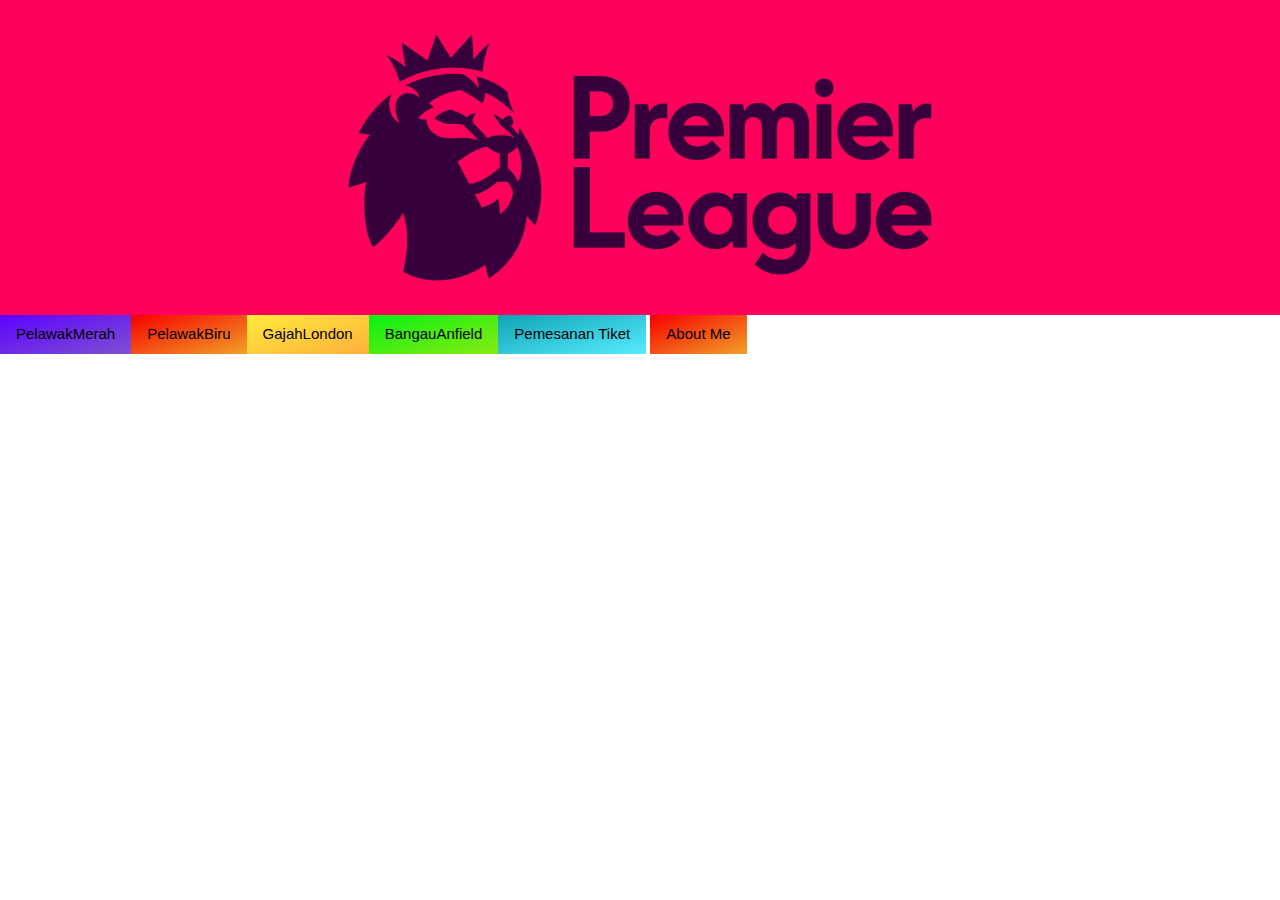
==== index.html @ abdf1d40 "first commit" ====
<html> 
  <head>
    <title>W3.CSS</title> 
    <meta name="viewport" content="width=device-width, initial-scale=1"> 
    <link rel="stylesheet" href="./style/css/w3.css">
    <link rel="stylesheet" href="./style/css/style.css">  
    <style>
      .background-header {
        padding: 10px;
        background-image: url('./style/img/bg-header2.jpg');
        background-size: cover;
        background-position: center;
        height: 35%;
      }

      .klub img {
        width: 25%%;
        height: auto;
      }

    </style>
  </head>
  <body>
    <div class="background-header"></div>

    <div class="w3-bar"> 
      <button class="w3-bar-item w3-button w3-animate-bottom color-gradient" onclick="openKlub('PelawakMerah')">PelawakMerah</button> 
      <button class="w3-bar-item w3-button w3-animate-bottom color-gradient-satu" onclick="openKlub('PelawakBiru')">PelawakBiru</button> 
      <button class="w3-bar-item w3-button w3-animate-bottom color-gradient-dua" onclick="openKlub('GajahLondon')">GajahLondon</button> 
      <button class="w3-bar-item w3-button w3-animate-bottom color-gradient-tiga" onclick="openKlub('BangauAnfield')">BangauAnfield</button> 
      <input type="button" class="w3-button w3-animate-bottom color-gradient-empat " value="Pemesanan Tiket" onclick="pemesanantiket()"> 
      <input type="button" class="w3-button w3-animate-bottom color-gradient-satu" value="About Me" onclick="aboutme()"> 
    </div> 

    <div id="PelawakMerah" class="w3-container klub w3-animate-fading"  style="display:none"> 
      <h2>Pelawak Merah</h2> 
      <img src="./style/img/lamer.png" alt="PelawakMerah">
    </div> 
    <div id="PelawakBiru" class="w3-container klub w3-animate-bottom" style="display:none"> 
      <h2>Pelawak Biru</h2> 
      <img src="./style/img/labir.png" alt="PelawakBiru">
    </div> 
    <div id="GajahLondon" class="w3-container klub w3-animate-top" style="display:none"> 
      <h2>Gajah London </h2> 
      <img src="./style/img/gajah.png" alt="GajahLondon">
    </div> 
    <div id="BangauAnfield" class="w3-container klub w3-animate-zoom" style="display:none"> 
      <h2>Bangau Anfield</h2> 
      <img src="./style/img/ipul.png" alt="BangauAnfield">
    </div> 

     <div id="BangauAnfield" class="w3-container klub w3-animate-zoom" style="display:none"> 
      <h2>Pemesanan Tiket</h2> 
      <a href="tiket.html"></a>
    </div> 

    <div class="image-bottom w3-animate-bottom">
    </div>

    <script> 
      function openKlub(namaklub) { 
        var i; 
        var x = document.getElementsByClassName("klub"); 
        for (i = 0; i < x.length; i++) { 
          x[i].style.display = "none";   
      } 
        document.getElementById(namaklub).style.display = "block";   
      } 
      function pemesanantiket() {
        window.location.href = "tiket.html";
      }
      function aboutme() {
        window.location.href = "tugasAkhir_Prakerja/index.html";
      }
    </script> 
  </body> 
</html>
---- style/css/style.css ----
.color-gradient {
	  background-image: linear-gradient(to bottom right, #5d02ff, #7e50d1);
}

.color-gradient-satu {
	  background-image: linear-gradient(to bottom right, #f60000, #f2a027);
}

.color-gradient-dua {
	  background-image: linear-gradient(to bottom right, #FFEB3B, #ffb03b);
}

.color-gradient-tiga {
	  background-image: linear-gradient(to bottom right, #09f012, #87eb13);
}

.color-gradient-empat {
	  background-image: linear-gradient(to bottom right, #0fa3b6, #57ecff);
}

.gradient-amber {
	  background-image: linear-gradient(to bottom right, #ffb100, #e29c00);
}
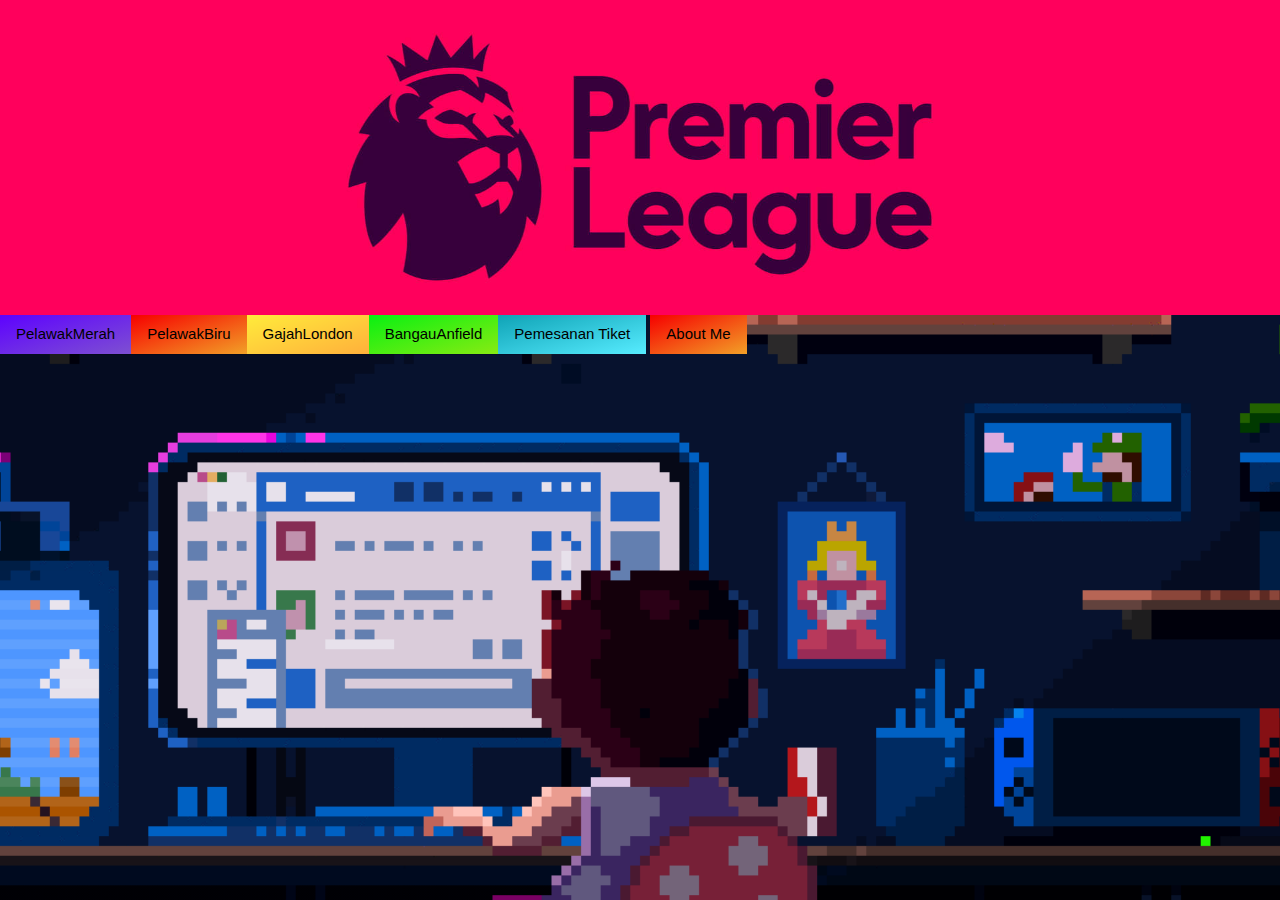
==== commit 54f001b7: "update" ====
--- a/index.html
+++ b/index.html
@@ -17,6 +17,9 @@
         width: 25%%;
         height: auto;
       }
+
+      .klub h2 {
+        color: white; 
 
     </style>
   </head>
--- a/style/css/style.css
+++ b/style/css/style.css
@@ -20,4 +20,12 @@
 
 .gradient-amber {
 	  background-image: linear-gradient(to bottom right, #ffb100, #e29c00);
+}
+
+body {
+	width: 100%;
+	height: auto;
+	background-image: url("../img/bg.gif");
+	background-size: cover;
+	background-position: center;
 }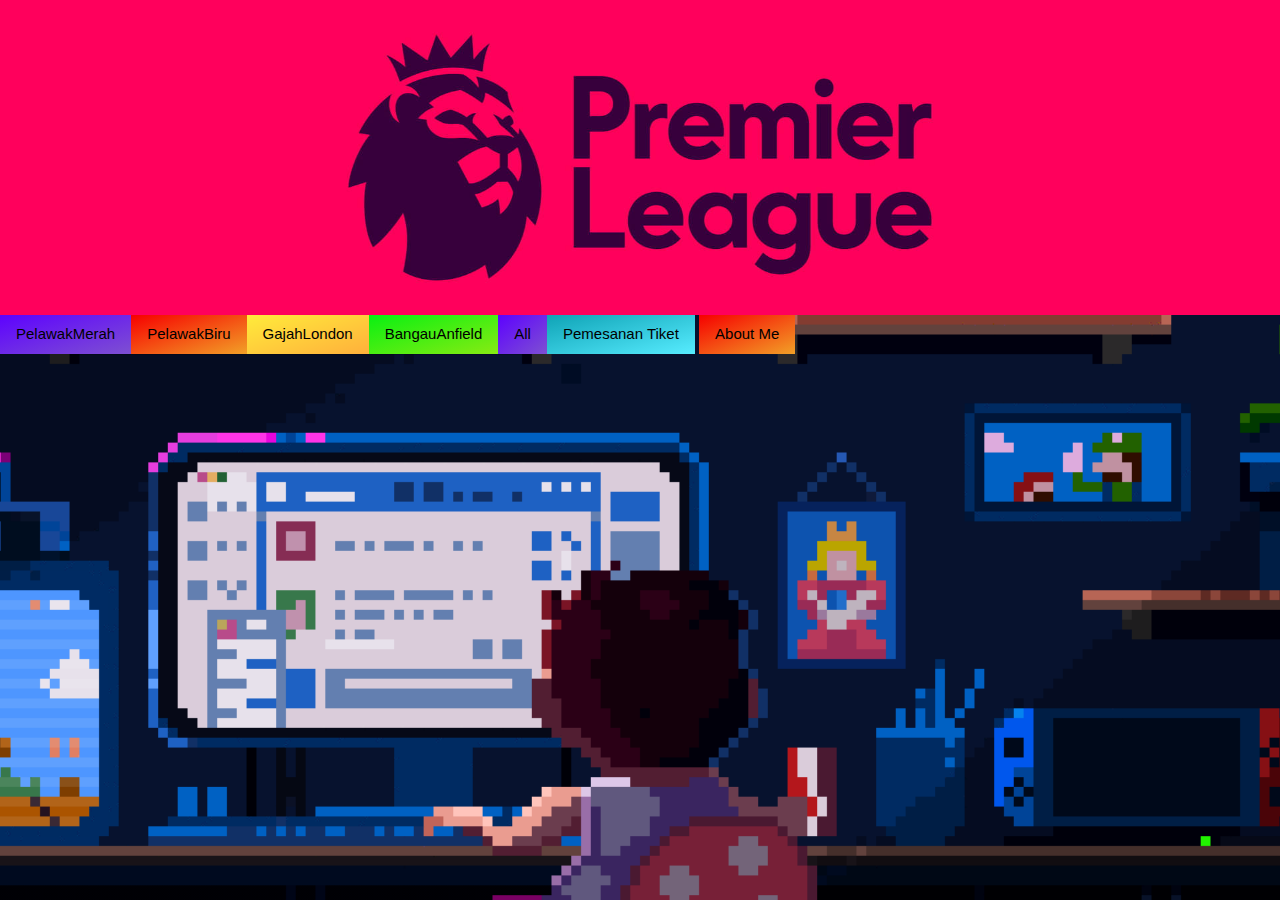
==== commit cb096a33: "update" ====
--- a/index.html
+++ b/index.html
@@ -1,6 +1,6 @@
 <html> 
   <head>
-    <title>W3.CSS</title> 
+    <title>TUGAS HOSTING PEMROGRAMAN WEB</title> 
     <meta name="viewport" content="width=device-width, initial-scale=1"> 
     <link rel="stylesheet" href="./style/css/w3.css">
     <link rel="stylesheet" href="./style/css/style.css">  
@@ -33,6 +33,15 @@
       <button class="w3-bar-item w3-button w3-animate-bottom color-gradient-tiga" onclick="openKlub('BangauAnfield')">BangauAnfield</button> 
       <input type="button" class="w3-button w3-animate-bottom color-gradient-empat " value="Pemesanan Tiket" onclick="pemesanantiket()"> 
       <input type="button" class="w3-button w3-animate-bottom color-gradient-satu" value="About Me" onclick="aboutme()"> 
+
+      <div class="w3-dropdown-hover color-gradient w3-animate-bottom">
+      <button class="w3-button">All</button>
+    <div class="w3-dropdown-content w3-bar-block w3-card-4">
+      <button class="w3-bar-item w3-button" onclick="openKlub('PelawakMerah')">PelawakMerah</button>
+      <button class="w3-bar-item w3-button" onclick="openKlub('PelawakBiru')">PelawakBiru</button>
+      <button class="w3-bar-item w3-button" onclick="openKlub('GajahLondon')">GajahLondon</button>
+      <button class="w3-bar-item w3-button" onclick="openKlub('BangauAnfield')">BangauAnfield</button>   
+    </div>
     </div> 
 
     <div id="PelawakMerah" class="w3-container klub w3-animate-fading"  style="display:none"> 
